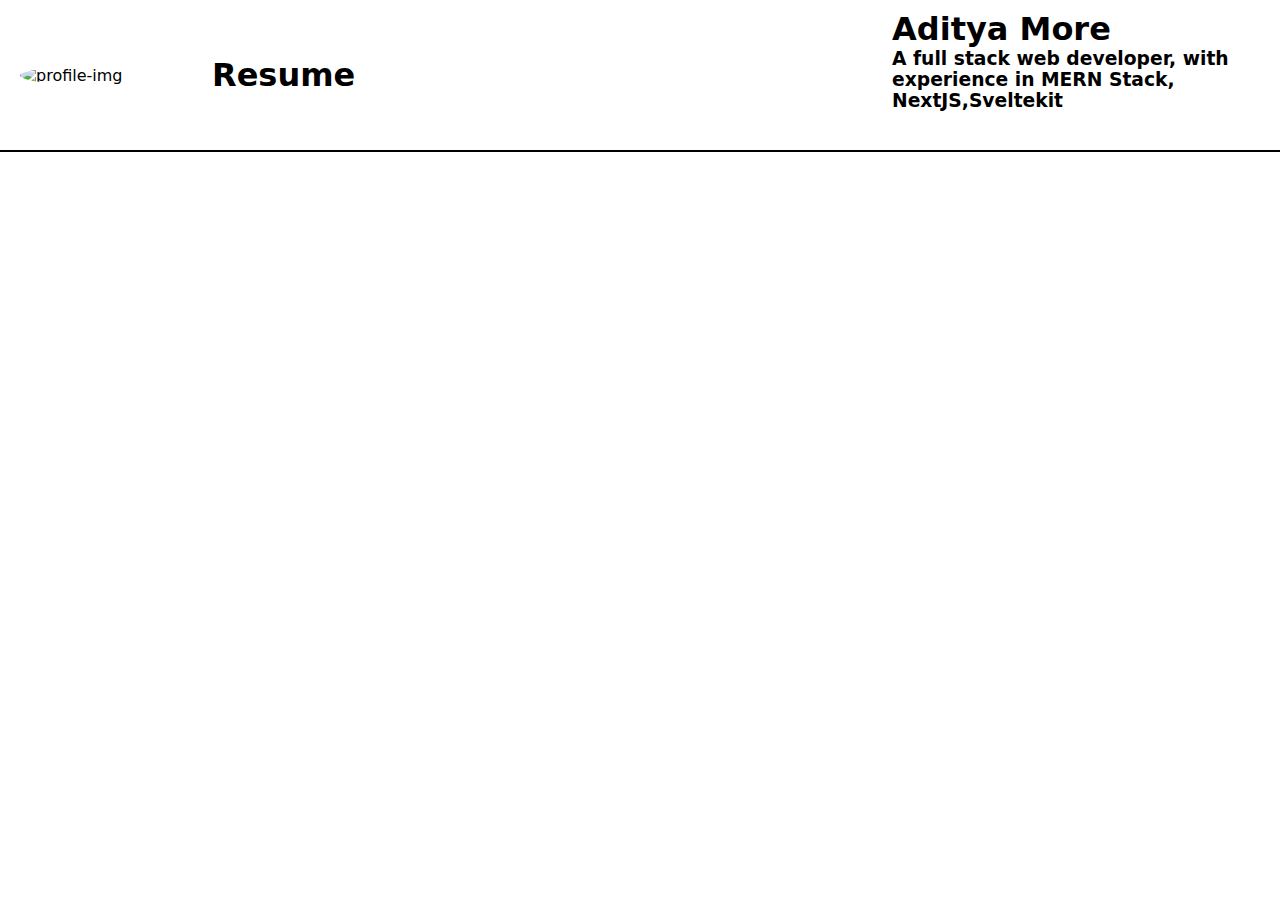
==== WTL/assignment-2/index.html @ 9f8a2eed "init wt-ass-2" ====
<!DOCTYPE html>
<html lang="en">

<head>
    <meta charset="UTF-8">
    <meta name="viewport" content="width=device-width, initial-scale=1.0">
    <link rel="stylesheet" href="style.css">
    <title>Resume|Aditya More</title>
</head>
<style>
    * {
        margin: 0;
        padding: 0;
        box-sizing: border-box;
        font-family: system-ui, -apple-system, BlinkMacSystemFont, 'Segoe UI', Roboto, Oxygen, Ubuntu, Cantarell, 'Open Sans', 'Helvetica Neue', sans-serif;
    }
</style>

<body>
    <div class="flex-container">
        <div class="flex-container" style="border:none">
            <img class="profile-img" src="https://avatars.githubusercontent.com/u/99179330?v=4" alt="profile-img">
            <h1>Resume</h1>
        </div>
        <div style="width: 30%; margin-bottom: 10px;">
            <h1>Aditya More</h1>
            <h3>A full stack web developer, with experience in MERN Stack, NextJS,Sveltekit</h3>
            <div style="display: flex; gap:2rem">
                <a href="https://linkedin.com/in/aditya-more-9a095422a" target="_blank">
                    <img width="25" src="https://raw.githubusercontent.com/rahuldkjain/github-profile-readme-generator/master/src/images/icons/Social/linked-in-alt.svg" alt="">
                </a>
                <a href="https://github.com/adityamore7000" target="_blank">
                    <img width="30" src="https://github.githubassets.com/assets/GitHub-Mark-ea2971cee799.png" alt="">
                </a>
                <a href="mailto:adi.more7000@gmail.com">
                    <img width="30" src="https://w7.pngwing.com/pngs/110/349/png-transparent-email-computer-icons-logo-email-miscellaneous-angle-logo.png" alt="">
                </a>
            </div>
        </div>
    </div>
    <section id="intro">

    </section>
</body>

</html>
---- WTL/assignment-2/style.css ----
.profile-img{
    border-radius: 100%;
    width: 10em;
}
.flex-container{
    padding: 10px;
    display:flex;
    gap:2em;
    justify-content: space-between;
    align-items: center;
    border-bottom:2px solid black;
}
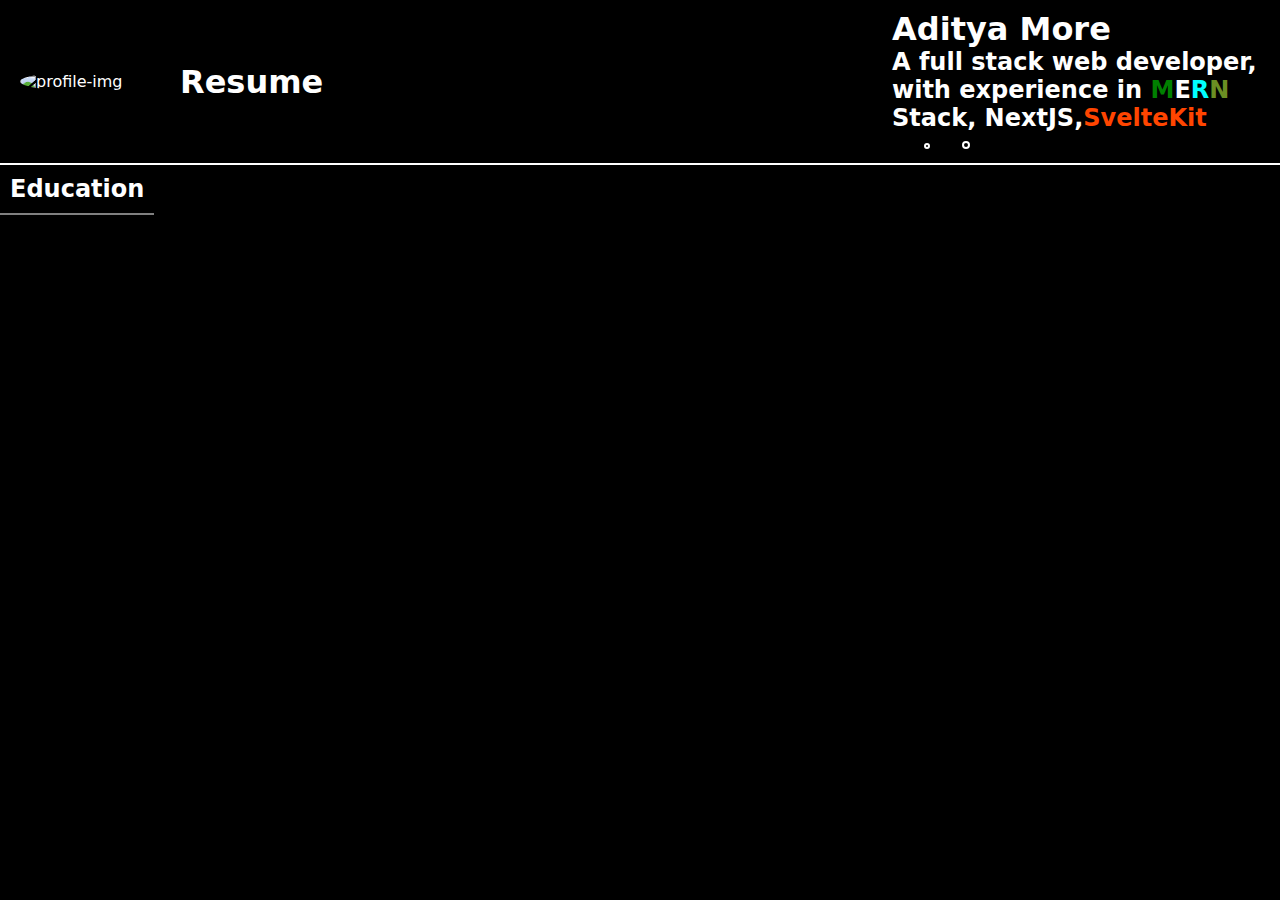
==== commit eb57d6bf: "edu pending" ====
--- a/WTL/assignment-2/index.html
+++ b/WTL/assignment-2/index.html
@@ -5,10 +5,13 @@
     <meta charset="UTF-8">
     <meta name="viewport" content="width=device-width, initial-scale=1.0">
     <link rel="stylesheet" href="style.css">
-    <title>Resume|Aditya More</title>
+    <link rel="shortcut icon" href="https://cdn.pixabay.com/photo/2017/05/09/00/15/resume-2296951_960_720.png" type="image/x-icon">
+    <title>Resume | Aditya More</title>
 </head>
 <style>
     * {
+        background-color: #000;
+        color: #fff;
         margin: 0;
         padding: 0;
         box-sizing: border-box;
@@ -22,24 +25,24 @@
             <img class="profile-img" src="https://avatars.githubusercontent.com/u/99179330?v=4" alt="profile-img">
             <h1>Resume</h1>
         </div>
-        <div style="width: 30%; margin-bottom: 10px;">
+        <div style="width: 30%;">
             <h1>Aditya More</h1>
-            <h3>A full stack web developer, with experience in MERN Stack, NextJS,Sveltekit</h3>
-            <div style="display: flex; gap:2rem">
+            <h2>A full stack web developer, with experience in <span style="color: green;">M</span><span>E</span><span style="color:aqua">R</span><span style="color:olivedrab">N</span> Stack, NextJS,<span style="color: orangered;">SvelteKit</span></h2>
+            <div style="display: flex; gap:2rem; margin-top: 2px;">
                 <a href="https://linkedin.com/in/aditya-more-9a095422a" target="_blank">
                     <img width="25" src="https://raw.githubusercontent.com/rahuldkjain/github-profile-readme-generator/master/src/images/icons/Social/linked-in-alt.svg" alt="">
                 </a>
                 <a href="https://github.com/adityamore7000" target="_blank">
-                    <img width="30" src="https://github.githubassets.com/assets/GitHub-Mark-ea2971cee799.png" alt="">
+                    <img width="30" style="border-radius: 50%; padding: 1px; border:white 2px solid" src="https://github.githubassets.com/assets/GitHub-Mark-ea2971cee799.png" alt="">
                 </a>
                 <a href="mailto:adi.more7000@gmail.com">
-                    <img width="30" src="https://w7.pngwing.com/pngs/110/349/png-transparent-email-computer-icons-logo-email-miscellaneous-angle-logo.png" alt="">
+                    <img width="30" style="border-radius: 50%; padding: 2px; border:white 2px solid" src="https://w7.pngwing.com/pngs/110/349/png-transparent-email-computer-icons-logo-email-miscellaneous-angle-logo.png" alt="">
                 </a>
             </div>
         </div>
     </div>
-    <section id="intro">
-
+    <section id="intro" style="margin-bottom: 2px solid wheat;">
+        <h2 style="border-bottom: 2px solid gray; width: fit-content;">Education</h4>
     </section>
 </body>
 
--- a/WTL/assignment-2/style.css
+++ b/WTL/assignment-2/style.css
@@ -1,6 +1,6 @@
 .profile-img{
     border-radius: 100%;
-    width: 10em;
+    width: 8em;
 }
 .flex-container{
     padding: 10px;
@@ -8,5 +8,9 @@
     gap:2em;
     justify-content: space-between;
     align-items: center;
-    border-bottom:2px solid black;
+    border-bottom:2px solid white;
+}
+
+#intro h2{
+    padding:10px;
 }